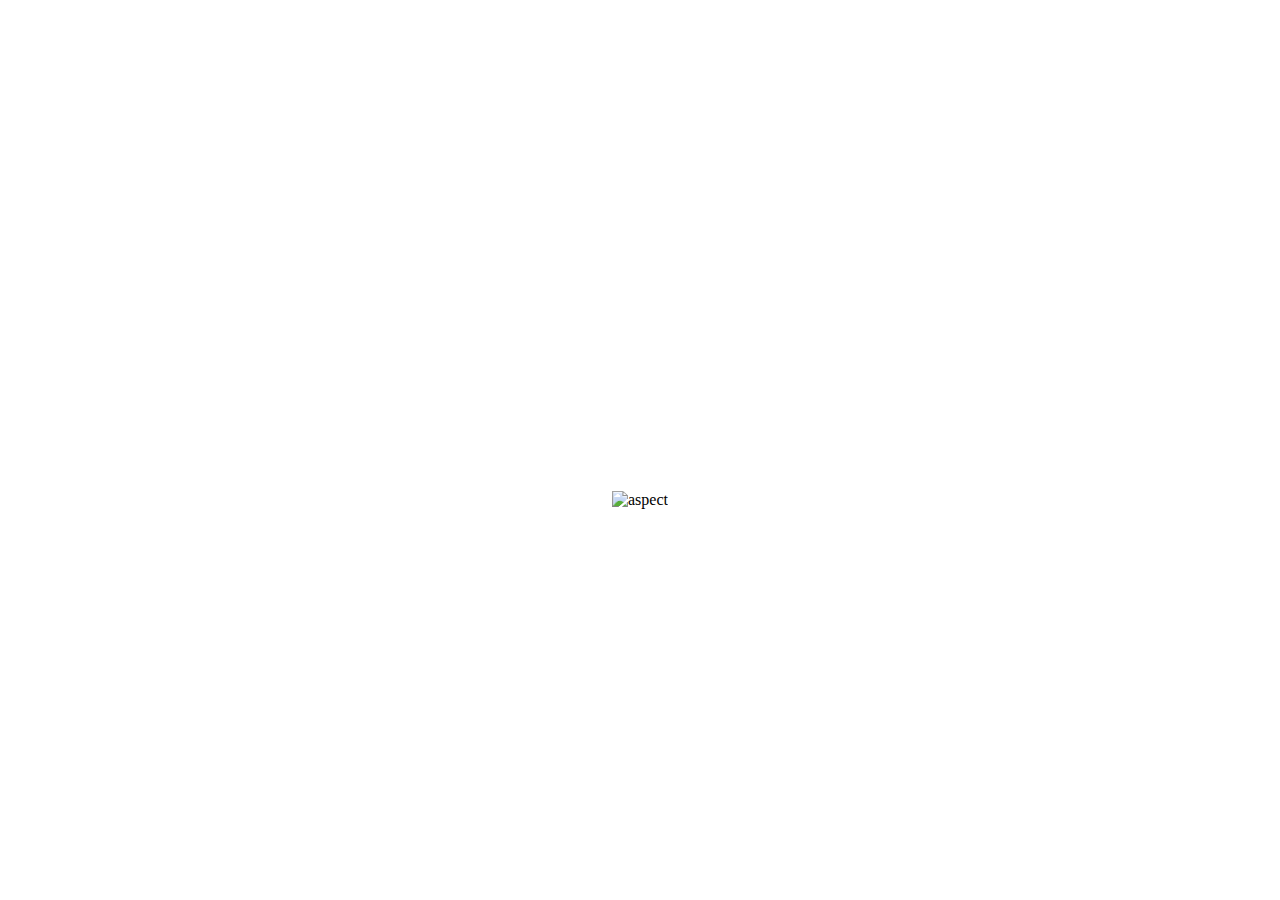
==== index.html @ 452e125d "Add the coming soon page" ====
<!DOCTYPE html>
<html lang="en">
<head>
    <meta charset="UTF-8">
    <meta name="viewport" content="width=device-width, initial-scale=1.0">
    <title>Coming Soon!</title>
    <link rel="stylesheet" href="soonstyles.css">
</head>
<body>
    <div class="container">
        <div class="text">Coming Soon</div>
        <img src="aspectparent.png" alt="aspect">
     </div>
</body>
</html>
---- soonstyles.css ----
body {
    background-image: url("background.png");
    background-size: cover;
    background-position: center;
    background-repeat: no-repeat; 
    height: 100vh;
    margin: 0; 
    display: flex;
    align-items: center;
    justify-content: center;
}

.container {
    width: 300px;
    height: 200px;
    background-color: transparent;
    display: flex;
    flex-direction: column;
    align-items: center;
    justify-content: space-around;
    border-radius: 5px;
    padding: 8px;
    overflow: hidden;
}

@font-face {
    font-family: Lastica;
    src: url(Lastica.ttf);
}

.text {
    color: white;
    font-family: 'Lastica', sans-serif;
    font-weight: 500;
}

img {
    max-width: 100%;
    max-height: 100%;
    object-fit: contain;
}
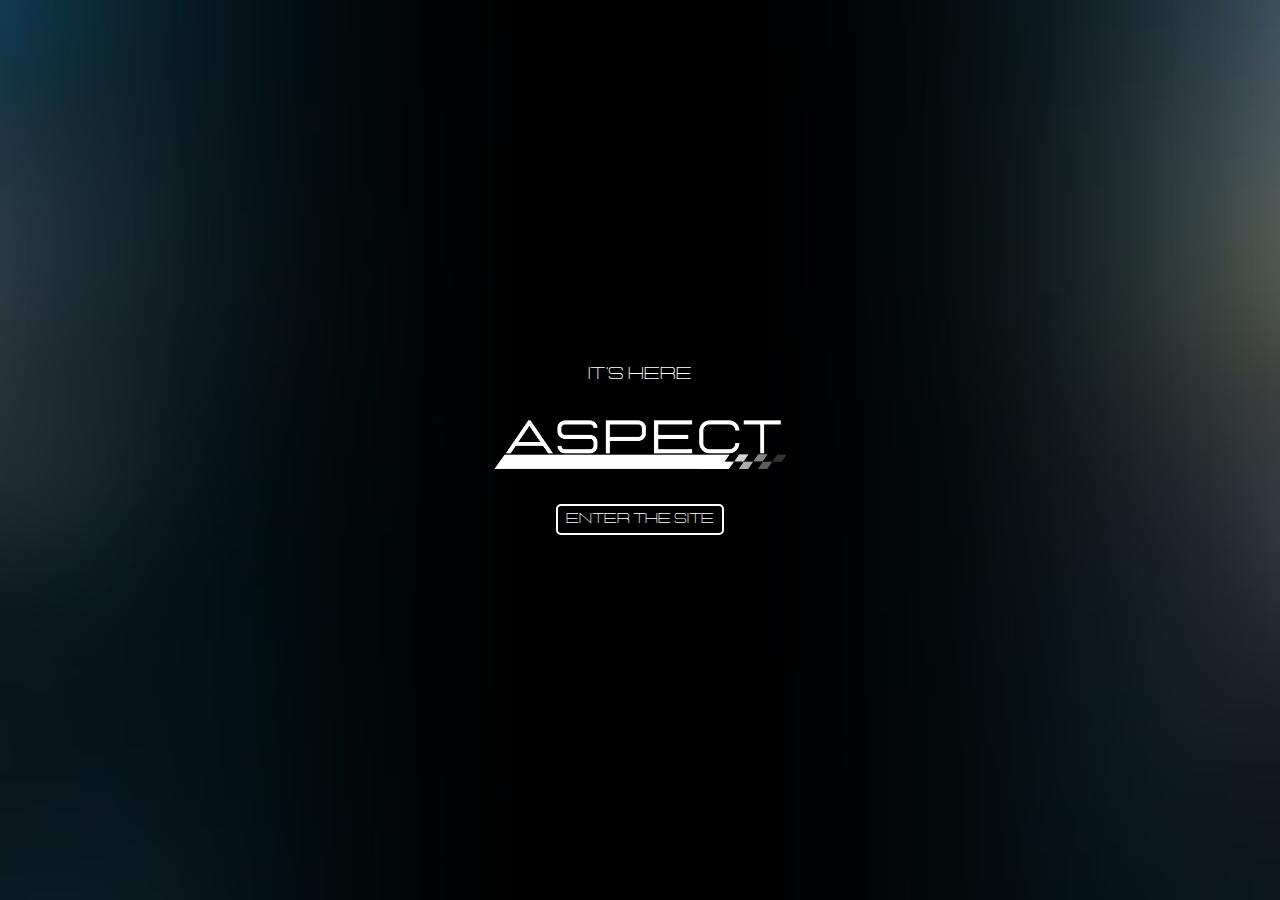
==== commit 3e89c3cd: "Finish Initial Site Setup" ====
--- a/index.html
+++ b/index.html
@@ -3,13 +3,14 @@
 <head>
     <meta charset="UTF-8">
     <meta name="viewport" content="width=device-width, initial-scale=1.0">
-    <title>Coming Soon!</title>
-    <link rel="stylesheet" href="soonstyles.css">
+    <title>It's Here</title>
+    <link rel="stylesheet" href="./css/soonstyles.css">
 </head>
 <body>
     <div class="container">
-        <div class="text">Coming Soon</div>
-        <img src="aspectparent.png" alt="aspect">
+        <div class="text">It's here</div>
+        <img src="./ASPECT_files/aspectparent.png" alt="aspect">
+        <button><a href="./site.html">Enter the Site</a></button>
      </div>
 </body>
 </html>--- a/css/soonstyles.css
+++ b/css/soonstyles.css
@@ -0,0 +1,63 @@
+body {
+    background-image: url("../ASPECT_files/background.png");
+    background-size: cover;
+    background-position: center;
+    background-repeat: no-repeat; 
+    height: 100vh;
+    margin: 0; 
+    display: flex;
+    align-items: center;
+    justify-content: center;
+}
+
+.container {
+    width: 300px;
+    height: 200px;
+    background-color: transparent;
+    display: flex;
+    flex-direction: column;
+    align-items: center;
+    justify-content: space-around;
+    border-radius: 5px;
+    padding: 8px;
+    overflow: hidden;
+}
+
+@font-face {
+    font-family: Lastica;
+    src: url(../ASPECT_files/Lastica.ttf);
+}
+
+@font-face {
+    font-family: italianplate;
+    src: url(../ASPECT_files/ItalianPlateNo2-Regular.woff2);
+}
+
+.text {
+    color: white;
+    font-family: 'Lastica', sans-serif;
+    font-weight: 500;
+}
+
+img {
+    max-width: 100%;
+    max-height: 100%;
+    object-fit: contain;
+}
+
+button {
+    background-color: transparent;
+    max-width: 200px;
+    max-height: 100px;
+    background-color: transparent;
+    padding: 6px 8px;
+    border: white solid 2px;
+    border-radius: 5px;
+    font-family: 'Lastica','italianplate' , 'arial narrow', arial, sans-serif;'
+    font-size: 18px;
+}
+
+a {
+    text-decoration: none;
+    color: white;
+}